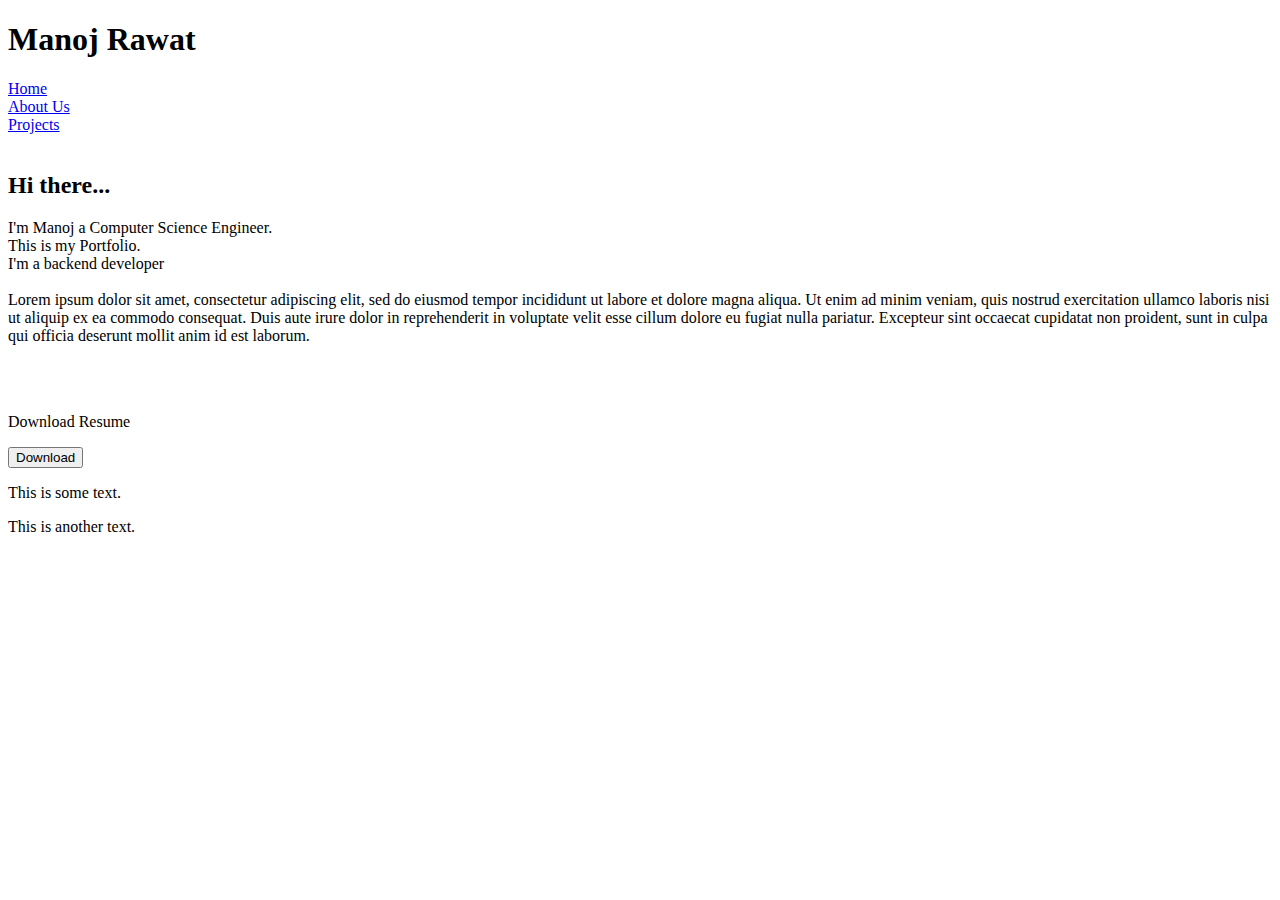
==== aboutus.html @ efaaaa01 "Add files via upload" ====
<!DOCTYPE html>
<html lang="en">
  <head>
    <meta charset="UTF-8" />
    <meta name="viewport" content="width=device-width, initial-scale=1.0" />
    <title>Manoj Rawat/about</title>
    <link rel="stylesheet" href="/style/aboutus.css" />
    <link rel="icon" href="/assets/favicon.ico" />
    <!-- <link
      rel="stylesheet"
      href="https://maxcdn.bootstrapcdn.com/bootstrap/3.4.1/css/bootstrap.min.css"
    />
    <script src="https://ajax.googleapis.com/ajax/libs/jquery/3.5.1/jquery.min.js"></script>
    <script src="https://maxcdn.bootstrapcdn.com/bootstrap/3.4.1/js/bootstrap.min.js"></script>
   -->
  </head>
  <body>
    <div class="top-container">
      <nav class="navbar">
        <div class="hero-title">
          <h1>Manoj Rawat</h1>
        </div>
        <div class="navcontainer">
          <div class="navlinks">
            <a href="index.html">Home</a>
          </div>
          <div class="navlinks">
            <a href="aboutus.html">About Us</a>
          </div>
          <div class="navlinks">
            <a href="project.html">Projects</a>
          </div>
        </div>
      </nav>
      <div class="profile-container">
        <div class="profile">
          <img class="prof" src="/image/profile.jpg" alt="" />
        </div>
      </div>

      <div class="bio">
        <div class="jumbotron">
          <h2>Hi there...</h2>
          <p class="port">
            I'm Manoj a Computer Science Engineer. <br />
            This is my Portfolio. <br />I'm a backend developer <br /><br />
            Lorem ipsum dolor sit amet, consectetur adipiscing elit, sed do
            eiusmod tempor incididunt ut labore et dolore magna aliqua. Ut enim
            ad minim veniam, quis nostrud exercitation ullamco laboris nisi ut
            aliquip ex ea commodo consequat. Duis aute irure dolor in
            reprehenderit in voluptate velit esse cillum dolore eu fugiat nulla
            pariatur. Excepteur sint occaecat cupidatat non proident, sunt in
            culpa qui officia deserunt mollit anim id est laborum.
          </p>
          <br />
          <br />
          <p class="port2">Download Resume</p>
          <a href="/assets/ManojResume.pdf" download="Resume">
            <button class="but" type="button">Download</button></a
          >
        </div>
        <p>This is some text.</p>
        <p>This is another text.</p>
      </div>
    </div>

    <div class="bottom-container"></div>
  </body>
</html>
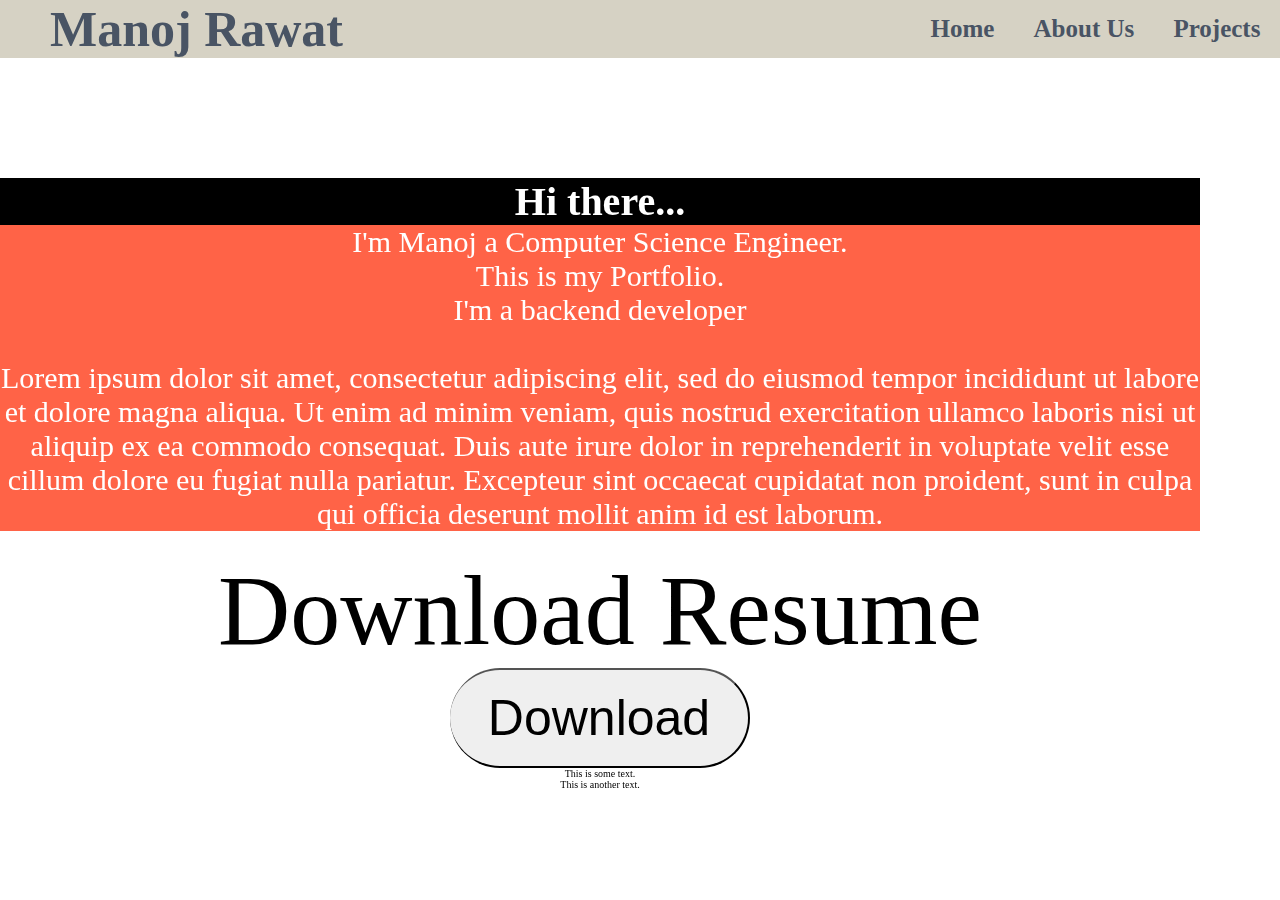
==== commit fbc31728: "Update aboutus.html" ====
--- a/aboutus.html
+++ b/aboutus.html
@@ -4,8 +4,8 @@
     <meta charset="UTF-8" />
     <meta name="viewport" content="width=device-width, initial-scale=1.0" />
     <title>Manoj Rawat/about</title>
-    <link rel="stylesheet" href="/style/aboutus.css" />
-    <link rel="icon" href="/assets/favicon.ico" />
+    <link rel="stylesheet" href="aboutus.css" />
+    <link rel="icon" href="favicon.ico" />
     <!-- <link
       rel="stylesheet"
       href="https://maxcdn.bootstrapcdn.com/bootstrap/3.4.1/css/bootstrap.min.css"
@@ -34,7 +34,7 @@
       </nav>
       <div class="profile-container">
         <div class="profile">
-          <img class="prof" src="/image/profile.jpg" alt="" />
+          <img class="prof" src="profile.jpg" alt="" />
         </div>
       </div>
 
@@ -55,7 +55,7 @@
           <br />
           <br />
           <p class="port2">Download Resume</p>
-          <a href="/assets/ManojResume.pdf" download="Resume">
+          <a href="ManojResume.pdf" download="Resume">
             <button class="but" type="button">Download</button></a
           >
         </div>
--- a/aboutus.css
+++ b/aboutus.css
@@ -0,0 +1,124 @@
+*,
+*::before,
+*::after {
+  box-sizing: border-box;
+  margin: 0;
+  padding: 0;
+}
+
+html {
+  font-size: 10px;
+}
+
+.top-container {
+  height: 100vh;
+  background-image: url(../image/aboutBG.jpeg);
+  background-size: cover;
+  background-repeat: no-repeat;
+  background-position: center;
+  position: relative;
+}
+
+.img-container {
+  width: 100vw;
+  height: 100vh;
+}
+
+.navbar {
+  width: 100%;
+  background-color: #d6d2c4;
+  display: flex;
+  padding-left: 5rem;
+  justify-content: space-between;
+}
+
+.hero-title {
+  color: #495464;
+}
+
+.hero-title > h1 {
+  font-size: 5rem;
+}
+
+.navcontainer {
+  width: 30%;
+  display: flex;
+  justify-content: space-around;
+}
+
+.navlinks {
+  font-size: 2.5rem;
+  height: 100%;
+  padding-top: 1.5rem;
+}
+
+.navlinks > a {
+  text-decoration: none;
+  font-weight: bolder;
+  color: #495464;
+}
+
+.navlinks > a:hover {
+  color: #14274e;
+}
+
+.prof {
+  text-align: center;
+  border-radius: 5rem;
+  width: 50rem;
+  height: 70rem;
+  background-size: cover;
+  border-style: solid;
+  border-width: thick;
+  border-color: #d6d2c4;
+}
+.profile-container {
+  position: absolute;
+  margin-left: 140rem;
+  margin-top: 12rem;
+}
+.bio {
+  width: 120rem;
+  height: 70rem;
+  margin-left: 0rem;
+  text-align: center;
+  position: absolute;
+  margin-top: 12rem;
+  background-image: url(../image/aboutBG.jpeg);
+  border-radius: 5rem;
+}
+.bio {
+  -webkit-filter: blur(8px);
+  -moz-filter: blur(6px);
+  -ms-filter: blur(6px);
+  -o-filter: blur(8px);
+  filter: blur(0px);
+}
+
+.port {
+  color: white;
+  font-weight: solid;
+  font-size: 3rem;
+  background-color: tomato;
+}
+h2 {
+  font-size: 4rem;
+  color: white;
+  text-shadow: white;
+  background-color: black;
+}
+.port2 {
+  color: black;
+  font-weight: solid;
+  font-size: 10rem;
+  background-color: white;
+}
+.but {
+  width: 30rem;
+  height: 10rem;
+  border-radius: 5rem;
+  border-left: black 5px;
+  border-right: black 5 px;
+  border-color: black;
+  font-size: 5rem;
+}
